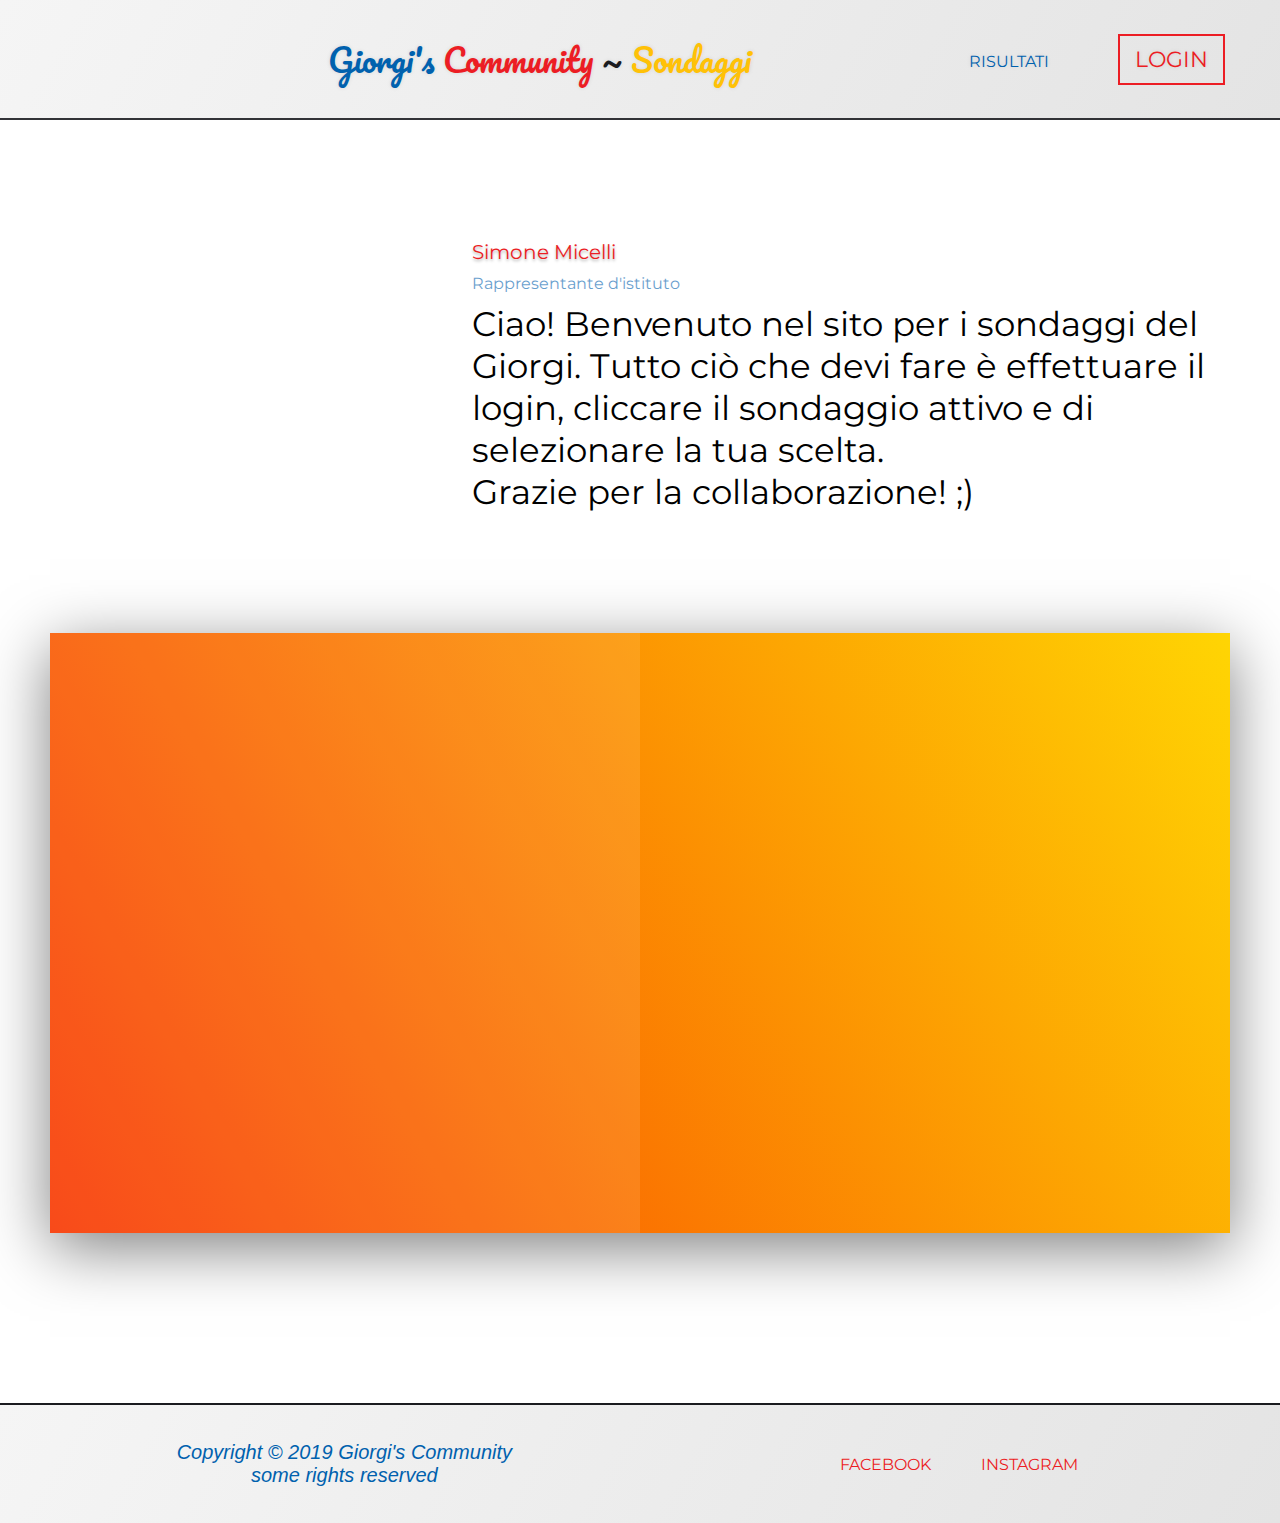
==== index.html @ 74cceba9 "Add files via upload" ====
<!DOCTYPE html>
<html>

<head>
  <title>Giorgi's Community | Sondaggi</title>
  <link rel="stylesheet" type="text/css" href="style.css">
  <link href="https://fonts.googleapis.com/css?family=Noto+Sans|Bree+Serif|Pacifico|Lato|Montserrat&display=swap"
    rel="stylesheet">
  <link rel="icon" href="img/icona.png" type="image/png" />

  <meta charset="utf-8">
  <meta name="viewport" content="width=device-width, initial-scale=1.0">
  <meta http-equiv="X-UA-Compatible" content="ie=edge">

  <script src="https://cdn.firebase.com/libs/firebaseui/3.5.2/firebaseui.js"></script>
  <link type="text/css" rel="stylesheet" href="https://cdn.firebase.com/libs/firebaseui/3.5.2/firebaseui.css" />
  <script src="librerie_p5\p5.js"></script>
  <script src="librerie_p5\p5.dom.min.js"></script>
  <script src="https://www.gstatic.com/firebasejs/7.5.1/firebase.js"></script>
  <script src="https://www.gstatic.com/firebasejs/7.5.1/firebase-analytics.js"></script>

</head>

<body>

  <nav>
    <img src="img/Logo Giorgi's Community.svg" alt="" width="70px" title="Giorgi's Community">

    <h3><span id="s1">Giorgi's </span><span id="s2">Community</span><span id="s3"> ~ </span><span
        id="s4">Sondaggi</span>
    </h3>

    <div>
      <a class="btnAzione" id="aInfo" href="./ris.html">risultati</a>
      <a class="btnAzione" id="aLogin" href="javascript:void(0)">login</a>
    </div>
  </nav>

  <section>
    <img src="img/svg sondaggio.svg" alt="" width="350px">
    <div class="contenuto">
      <h3 id="nome">Simone Micelli</h3>
      <h3 id="carica">Rappresentante d'istituto</h3>
      <h3 id="info">Ciao! Benvenuto nel sito per i sondaggi del Giorgi. Tutto ciò che devi fare è effettuare il login,
        cliccare il
        sondaggio attivo e di selezionare
        la tua scelta.</br>Grazie per la collaborazione! ;)
      </h3>
    </div>
  </section>

  <section id="container">
    <div class="cardSondaggio">
      <div class="fade fade1">
        <div class="sond">

        </div>
      </div>

      <div class="fade fade2">
        <h2 class="preview"></h2>
      </div>
    </div>
  </section>

  <footer>
    <h3>Copyright © 2019 Giorgi's Community</br>some rights reserved</h3>

    <div>
      <a href="https://www.facebook.com/ITTGiorgiBrindisi/">facebook</a>
      <a href="https://www.instagram.com/giorgi_community/">instagram</a>
    </div>
  </footer>

  <script src="main\sketch.js"></script>
</body>

</html>
---- style.css ----
* {
  margin: 0;
  padding: 0;
  box-sizing: border-box;
}
nav {
  display: flex;
  height: 120px;
  justify-content: space-between;
  align-items: center;
  background-image: linear-gradient(300deg, #e4e4e4 0%, #f5f5f5 100%);
  border-bottom: solid 2px #1a1b1fe3;
}
nav img {
  margin-left: 80px;
  user-select: none;
  filter: drop-shadow(0px 0px 3px rgba(0, 0, 0, 0.4));
}
nav h3 {
  font: 32px 'Pacifico', cursive;
  text-align: center;
  text-shadow: 0px 0px 4px rgba(0, 0, 0, 0.1);
}
nav h3 #s1 {
  color: #0061ae;
}
nav h3 #s2 {
  color: #ec1d24;
}
nav h3 #s3 {
  color: #1a1b1f;
}
nav h3 #s4 {
  color: #ffc107;
}

nav div {
  margin-right: 30px;
  user-select: none;
}
.btnAzione {
  font: 22px 'Montserrat', sans-serif;
  text-align: center;
  text-transform: uppercase;
  text-decoration: none;
  margin-left: 25px; margin-right: 25px;
  padding: 10px 15px;
  transition: all 0.5s ease;
  text-shadow: 0px 0px 4px rgba(0, 0, 0, 0.1);
}
.btnAzione:first-child {
  font-size: 16px;
}
#aInfo { color: #0061ae; transition: all 0.3s ease; position: relative;}
#aInfo::before {content: ""; position: absolute; bottom: 0; left: 50%; height: 3px; width: 0%; background-color: #0061ae; transition: all 0.3s ease;}
#aLogin { color: #ec1d24; border: solid 2px #ec1d24; transition: all 0.3s ease; }
#aInfo:hover::before {width: 100%; left: 0;}
#aLogin:hover { color: #e4e4e4; background: #ec1d24; box-shadow: 0px 0px 6px #ec1d24a6;}

.logEff {color: #e4e4e4 !important; background: #ec1d24; box-shadow: 0px 0px 6px #ec1d24a6;}

section {
  margin-top: 120px;
  display: flex;
  justify-content: space-around;
  align-items: center;
}
section img {
  user-select: none;
  filter: drop-shadow(3px 3px 3px rgba(0, 0, 0, 0.3));
}
section .contenuto {
  width: 60%;
}
#nome {
  font: 20px 'Montserrat', sans-serif;
  color: #ec1d24;
  text-shadow: 0px 2px 3px rgba(0, 0, 0, 0.3);
}
#carica {
  font: 16px 'Montserrat', sans-serif;
  color: #0061ae;
  opacity: 0.6;
  margin-top: 10px;
  margin-bottom: 10px;
}
#info {
  font: 34px 'Montserrat', sans-serif;
}

footer {
  margin-top: 170px;
  height: 120px;
  padding: 25px;
  display: flex;
  justify-content: space-around;
  align-items: center;
  border-top: solid 2px #1a1b1f;
  background-image: linear-gradient(300deg, #e4e4e4 0%, #f5f5f5 100%);
}
footer h3 {
  font: italic 20px arial, sans-serif;
  color: #0061ae;
  text-align: center;
}
footer div {
  user-select: none;
  display: flex;
  justify-content: space-around;
  align-items: center;
}
footer div a {
  font: 16px 'Montserrat', sans-serif;
  text-transform: uppercase;
  text-decoration: none;
  margin-left: 25px; margin-right: 25px;
  color: #ec1d24;
  transition: all 0.3s ease;
}
footer div a:hover {
  opacity: 0.6;
}
.sond {
  display: flex; justify-content: space-around; align-items: center;
  flex-direction: column; margin-bottom: 60px; margin-top: 100px;
  width: 60%;
}
.cardSondaggio {
  position: relative;
  width: calc(100% - 100px);
  height: 600px;
  padding: 20px 35px;
  box-shadow: 0 15px 60px rgba(0, 0, 0, 0.5);
}
.cardSondaggio .fade {
  position: absolute;
  bottom: 0;
  left: 0;
  width: 100%;
  height: 100%;
}
.cardSondaggio .fade.fade1 {
  display: flex;
  flex-direction: column;
  justify-content: space-around;
  align-items: center;
  box-sizing: border-box;
  padding: 0px 50px;
  padding-bottom: 60px;
}
.cardSondaggio .fade.fade1 h2 {
  font-family: 'Lato', sans-serif;
  font-weight: bold;
  font-size: 26px;
  margin-bottom: 20px;
  padding: 0;
  color: #ff1c23;
  text-align: center;
  text-shadow: 0px 2px 3px rgba(0, 0, 0, 0.1);
}
.cardSondaggio .fade.fade1 p {
  font-family: Arial, sans-serif;
  margin-bottom: 30px;
  padding: 0;
  text-align: center;
}
.contOpzioni {
  width: 100%;
  display: grid;
  grid-template-columns: repeat(auto-fit, [col-start] minmax(150px, 1fr) [col-end]);
  grid-gap: 20px;
  user-select: none;
  margin: 0;
  padding: 0;
}
.cardSondaggio .unSel {
  width: 100%;
  text-decoration: none;
  text-align: center;
  justify-self: center; align-self: center;
  padding: 5px 20px;
  color: #0061ae;
  border: 1px solid #0061ae;
  border-radius: 20px;
  font-family: "Noto Sans", sans-serif;
  transition: all 0.3s ease;
}
.selOpz {
  animation: backScale forwards 1s ease;
  background-image: radial-gradient(#2575fc 0%, #6a11cb 120%);
  box-shadow: 0px 0px 5px #6b11cba2;
  width: 100%;
  color: #fff;
  text-decoration: none;
  justify-self: center; align-self: center;
  padding: 5px 20px;
  border: 1px solid #6a11cb;
  border-radius: 20px;
  font-family: "Noto Sans", sans-serif;
  transition: 0.3s;
  text-align: center;
}
@keyframes backScale {
  0% {
    background-position: 50%;
    background-size: 50%;
  }
  100% {
    background-position: 0%;
    background-size: 120%;
  }
}
.cardSondaggio .fade.fade2 {
  background: #111;
  transition: 0.5s;
  display: flex;
  justify-content: center;
  align-items: center;
}
.cardSondaggio .fade.fade2::before {
  content: '';
  position: absolute;
  top: 0;
  left: 0;
  width: 50%;
  height: 100%;
  background: rgba(255, 255, 255, 0.1);
}
.cardSondaggio .fade.fade2 {
  background-image: linear-gradient(60deg, #f83600 0%, #ffd503 100%);
}
.cardSondaggio:hover .fade.fade2.open {
  height: 60px;
}
.cardSondaggio .fade.fade2 h2{
  margin: 0;
  padding: 0;
  font-size: 35px; font-family: "Lato", sans-serif;
  color: #fff;
  transition: 0.5s;
  text-align: center;
  text-shadow: 0px 2px 10px rgba(0, 0, 0, 0.5);
  user-select: none;
}
.cardSondaggio:hover .fade.fade2.open h2 {
  font-size: 0.7em;
}
.invia {
  color: #ec1d24;
  text-decoration: none;
  height: 40px;
  min-width: 80px;
  padding: 5px 20px;
  border: 1px solid #ec1d24;
  font-family: "Noto Sans", sans-serif;
  transition: 0.3s;
  margin-top: 35px;
}
.invia:hover {
  background: #ec1d24;
  box-shadow: 0px 0px 6px #ec1d24a6;
  color: #fff;
}







@media only screen and (max-width: 1024px) {
  section {
    flex-direction: column;
  }
  section img {
    margin-bottom: 100px;
  }
  section div {
    width: 75%;
  }
  nav img {
    display: none;
  }
  nav { 
    flex-direction: column;
    height: 180px;
    justify-content: space-around;
  }
  .contOpzioni {
    width: 100%;
  }
}





@media only screen and (max-width: 425px) {
  nav {
    height: 150px;
  }
  nav h3 {
    font-size: 22px;
  }
  .btnAzione {
    font-size: 12px;
    margin-left: 10px; margin-right: 10px;
  }
  section {
    margin-top: 80px;
  }
  section img {
    width: 250px;
  }
  section div {
  width: 80%;
  }
  #nome {
    font-size: 16px;
  }
  #carica {
    font-size: 12px;
  }
  #info {
    font-size: 20px;
  }
  footer {
    margin-top: 100px;
    flex-direction: column;
    height: 150px;
  }
  footer h3 {
    font-size: 16px;
  }
  footer div a {
    font-size: 14px;
  }
  .contOpzioni {
    width: 100%;
    grid-template-columns: repeat(auto-fit, [col-start] 1fr [col-end]);
  }
  section .contenuto {
    width: 90%;
  }
  .cardSondaggio {
    width: 100%;
    height: 100vh;
  }
  .cardSondaggio .fade.fade1 h2 {
    font-size: 20px;
  }
  .cardSondaggio .fade.fade1 p {
    font-size: 16px;
  }
  .cardSondaggio .fade.fade1{
    padding: 0px;
    padding-bottom: 60px;
  }
  .cardSondaggio .fade.fade2 h2 {
    font-size: 22px;
  }
}
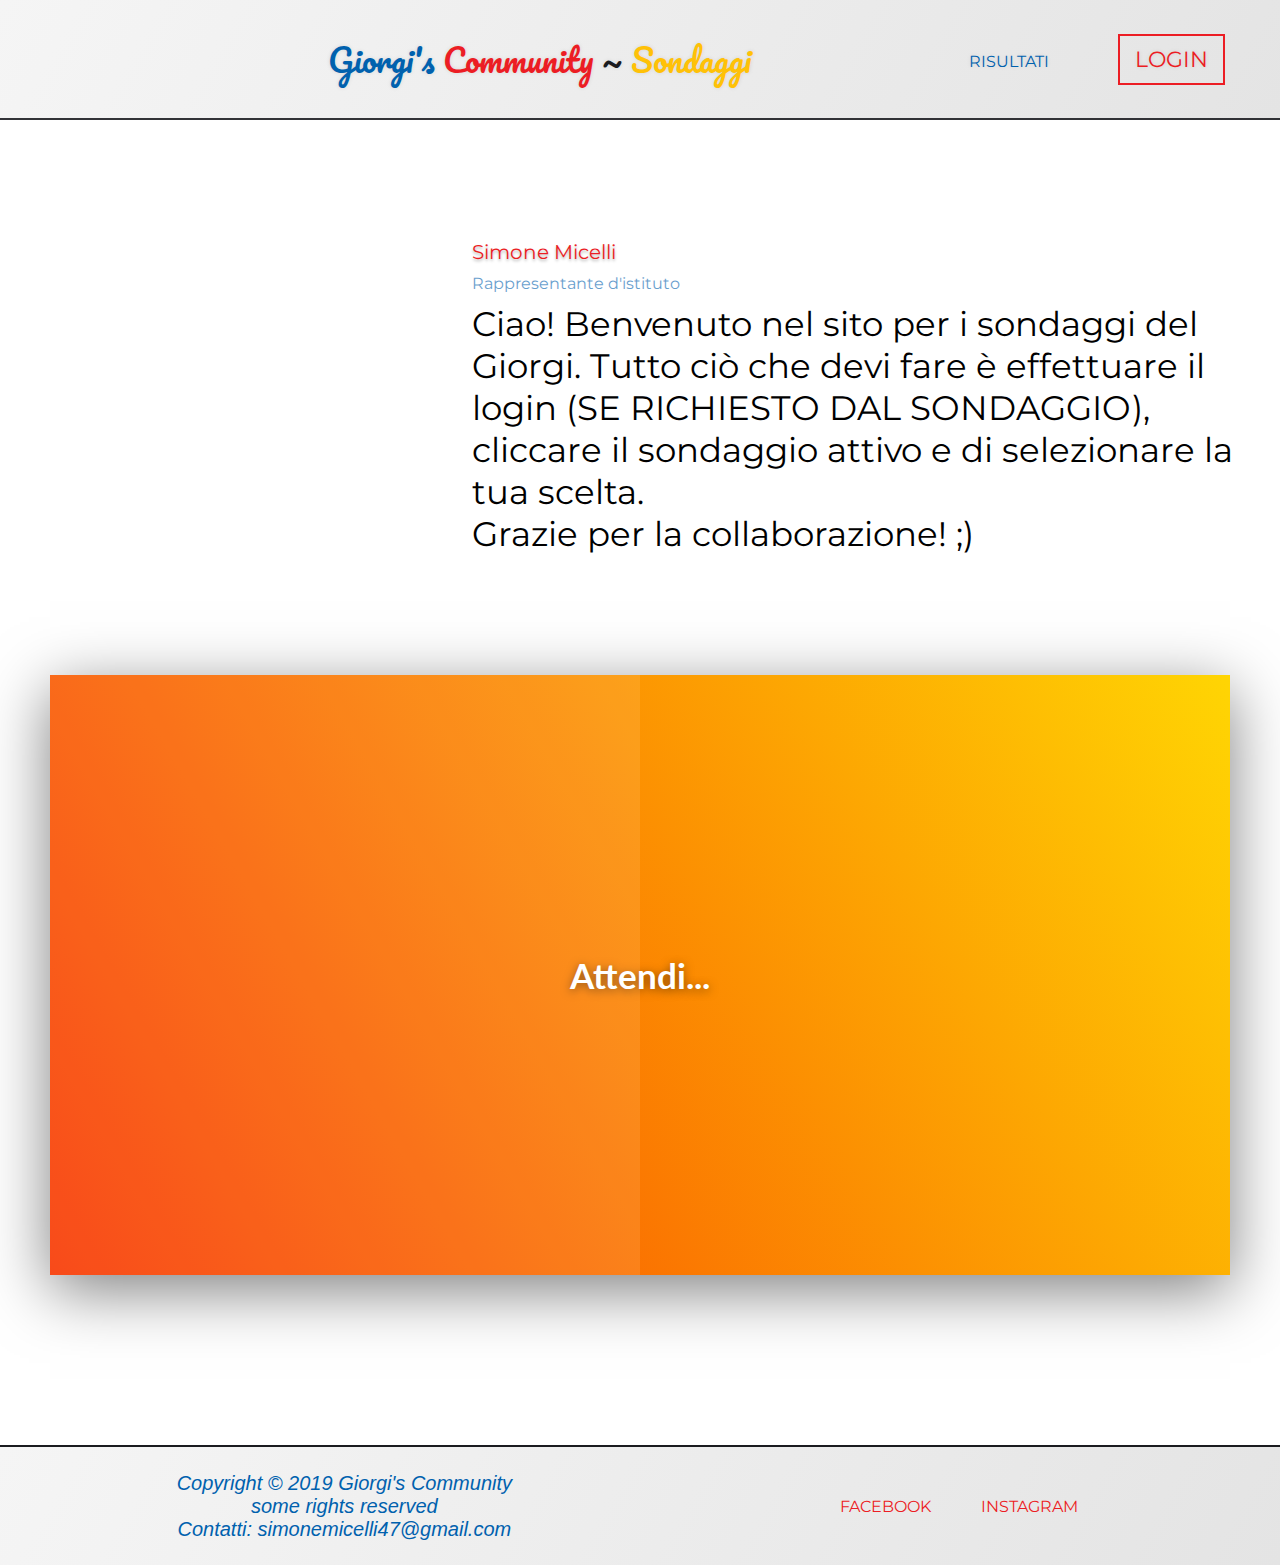
==== commit 6abc7782: "Add files via upload" ====
--- a/index.html
+++ b/index.html
@@ -41,7 +41,8 @@
     <div class="contenuto">
       <h3 id="nome">Simone Micelli</h3>
       <h3 id="carica">Rappresentante d'istituto</h3>
-      <h3 id="info">Ciao! Benvenuto nel sito per i sondaggi del Giorgi. Tutto ciò che devi fare è effettuare il login,
+      <h3 id="info">Ciao! Benvenuto nel sito per i sondaggi del Giorgi. Tutto ciò che devi fare è effettuare il login
+        (SE RICHIESTO DAL SONDAGGIO),
         cliccare il
         sondaggio attivo e di selezionare
         la tua scelta.</br>Grazie per la collaborazione! ;)
@@ -58,13 +59,13 @@
       </div>
 
       <div class="fade fade2">
-        <h2 class="preview"></h2>
+        <h2 class="preview">Attendi...</h2>
       </div>
     </div>
   </section>
 
   <footer>
-    <h3>Copyright © 2019 Giorgi's Community</br>some rights reserved</h3>
+    <h3>Copyright © 2019 Giorgi's Community</br>some rights reserved</br>Contatti: simonemicelli47@gmail.com</h3>
 
     <div>
       <a href="https://www.facebook.com/ITTGiorgiBrindisi/">facebook</a>
@@ -72,6 +73,12 @@
     </div>
   </footer>
 
+  <script type="application/javascript">
+    let IP_ADDRESS = null;
+    function getIP(json) { IP_ADDRESS = json.ip }
+  </script>
+  <script type="application/javascript" src="https://api.ipify.org?format=jsonp&callback=getIP"></script>
+
   <script src="main\sketch.js"></script>
 </body>
 
--- a/style.css
+++ b/style.css
@@ -212,7 +212,7 @@
 }
 .cardSondaggio .fade.fade2 {
   background: #111;
-  transition: 0.5s;
+  transition: all 0.5s ease;
   display: flex;
   justify-content: center;
   align-items: center;
@@ -303,8 +303,11 @@
     font-size: 22px;
   }
   .btnAzione {
-    font-size: 12px;
+    font-size: 16px;
     margin-left: 10px; margin-right: 10px;
+  }
+  .btnAzione:first-child {
+    font-size: 10px;
   }
   section {
     margin-top: 80px;
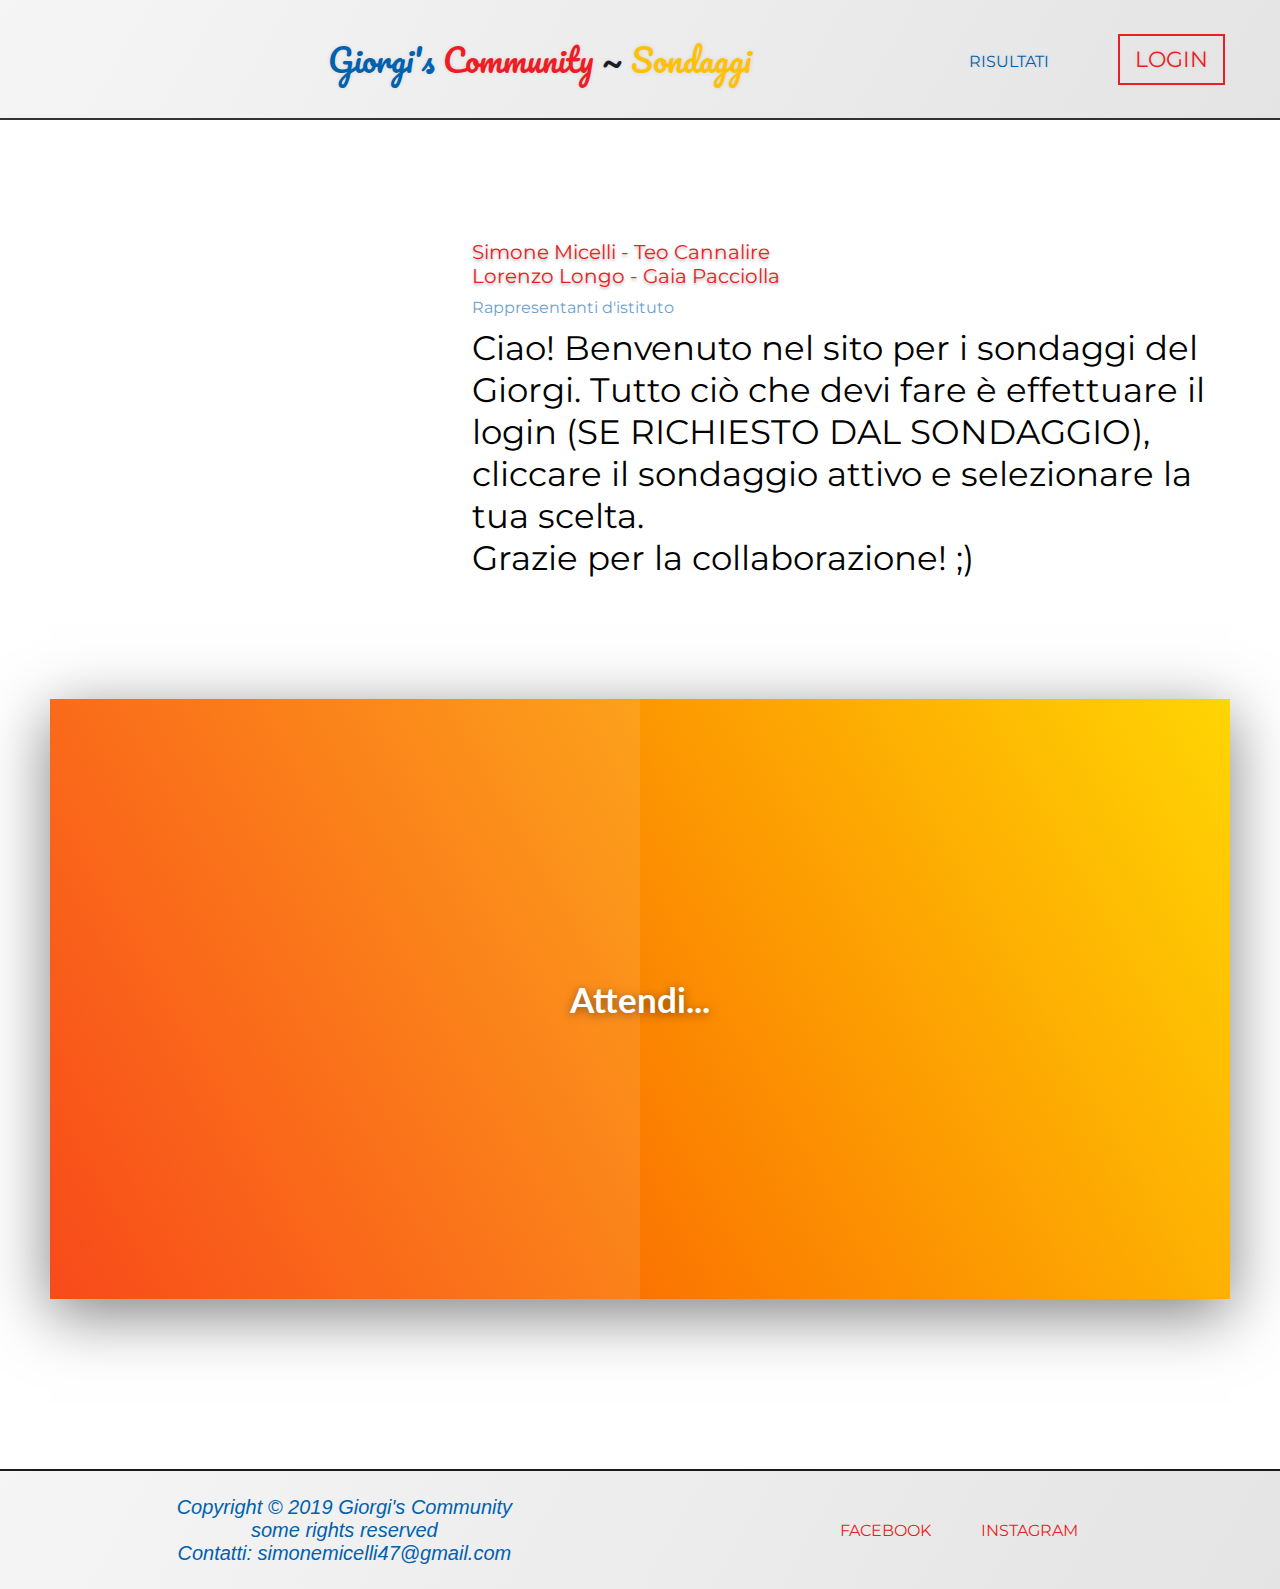
==== commit 81f27492: "Update index.html" ====
--- a/index.html
+++ b/index.html
@@ -39,12 +39,12 @@
   <section>
     <img src="img/svg sondaggio.svg" alt="" width="350px">
     <div class="contenuto">
-      <h3 id="nome">Simone Micelli</h3>
-      <h3 id="carica">Rappresentante d'istituto</h3>
+      <h3 id="nome">Simone Micelli - Teo Cannalire</br>Lorenzo Longo - Gaia Pacciolla</h3>
+      <h3 id="carica">Rappresentanti d'istituto</h3>
       <h3 id="info">Ciao! Benvenuto nel sito per i sondaggi del Giorgi. Tutto ciò che devi fare è effettuare il login
         (SE RICHIESTO DAL SONDAGGIO),
         cliccare il
-        sondaggio attivo e di selezionare
+        sondaggio attivo e selezionare
         la tua scelta.</br>Grazie per la collaborazione! ;)
       </h3>
     </div>
@@ -82,4 +82,4 @@
   <script src="main\sketch.js"></script>
 </body>
 
-</html>+</html>
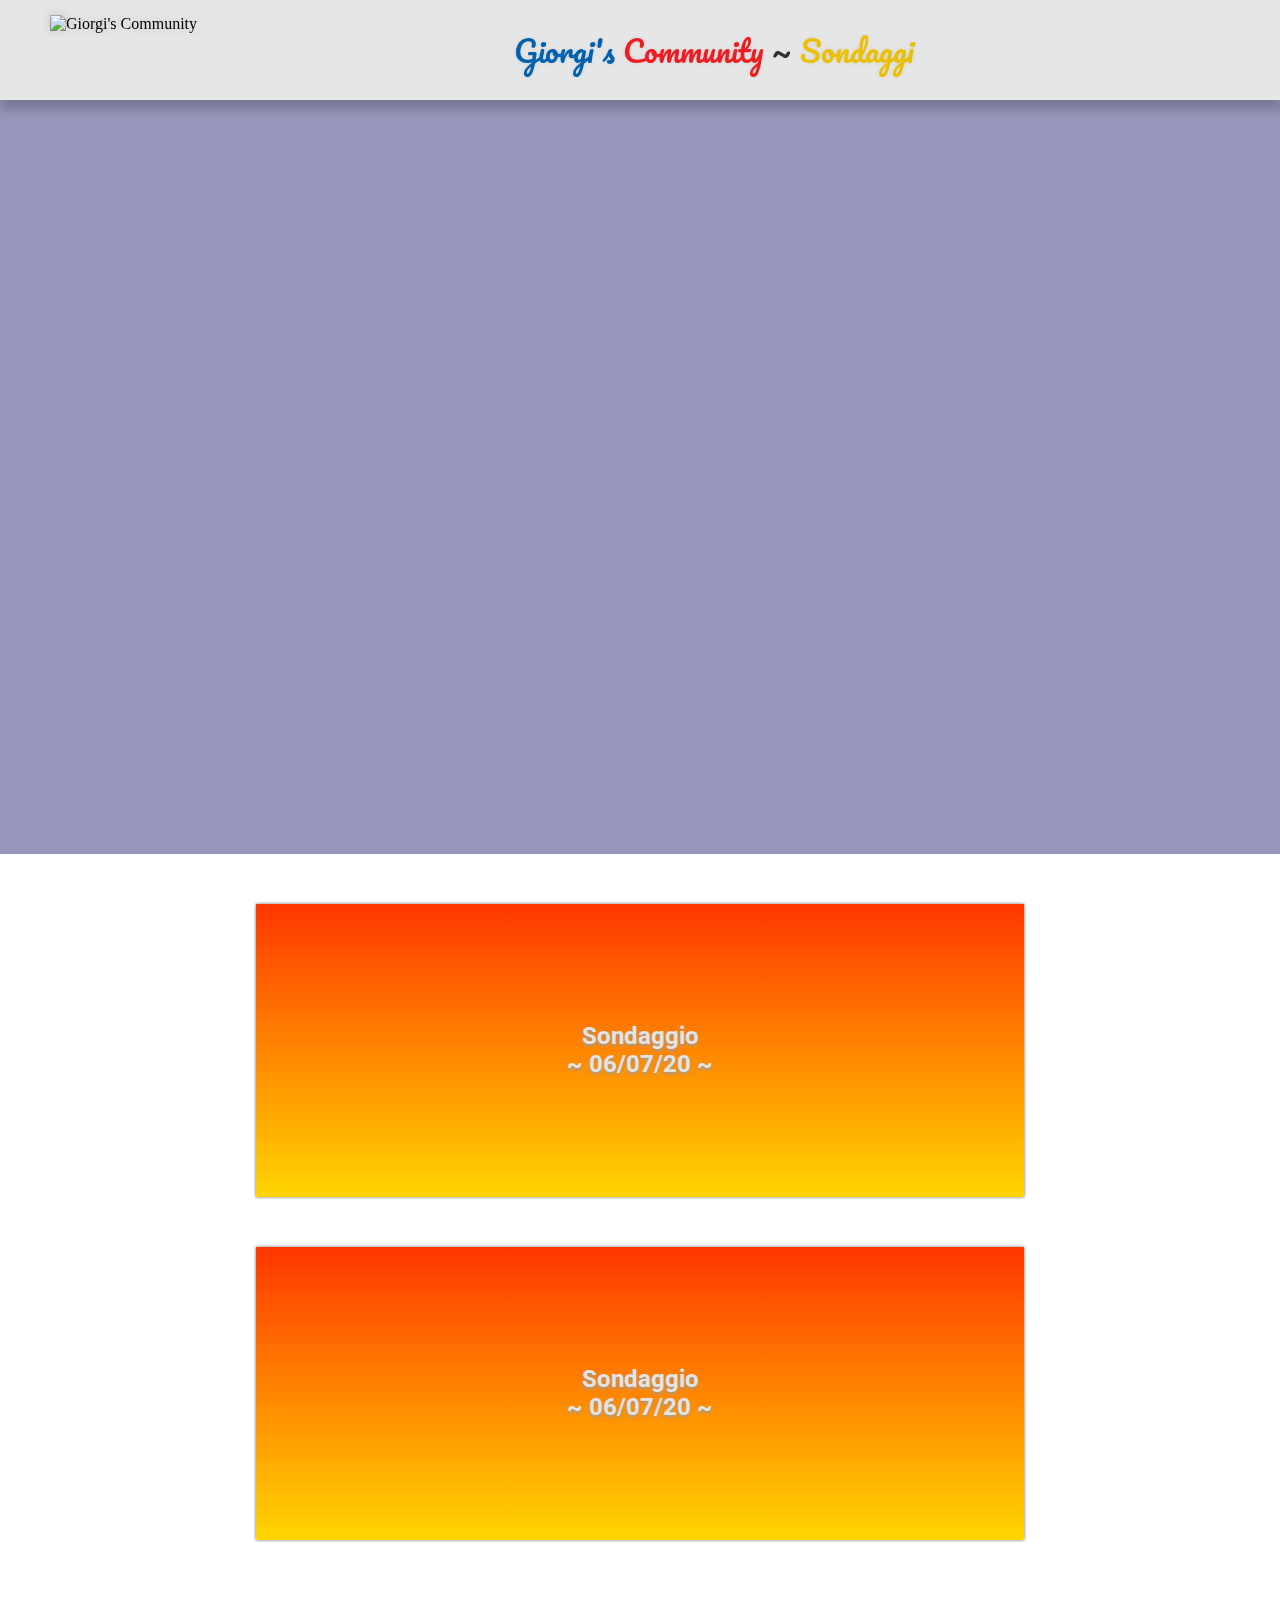
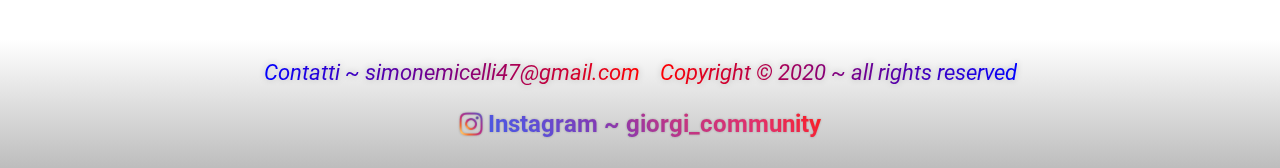
==== commit 18a876e4: "Add files via upload" ====
--- a/index.html
+++ b/index.html
@@ -1,85 +1,127 @@
-<!DOCTYPE html>
-<html>
-
-<head>
-  <title>Giorgi's Community | Sondaggi</title>
-  <link rel="stylesheet" type="text/css" href="style.css">
-  <link href="https://fonts.googleapis.com/css?family=Noto+Sans|Bree+Serif|Pacifico|Lato|Montserrat&display=swap"
-    rel="stylesheet">
-  <link rel="icon" href="img/icona.png" type="image/png" />
-
-  <meta charset="utf-8">
-  <meta name="viewport" content="width=device-width, initial-scale=1.0">
-  <meta http-equiv="X-UA-Compatible" content="ie=edge">
-
-  <script src="https://cdn.firebase.com/libs/firebaseui/3.5.2/firebaseui.js"></script>
-  <link type="text/css" rel="stylesheet" href="https://cdn.firebase.com/libs/firebaseui/3.5.2/firebaseui.css" />
-  <script src="librerie_p5\p5.js"></script>
-  <script src="librerie_p5\p5.dom.min.js"></script>
-  <script src="https://www.gstatic.com/firebasejs/7.5.1/firebase.js"></script>
-  <script src="https://www.gstatic.com/firebasejs/7.5.1/firebase-analytics.js"></script>
-
-</head>
-
-<body>
-
-  <nav>
-    <img src="img/Logo Giorgi's Community.svg" alt="" width="70px" title="Giorgi's Community">
-
-    <h3><span id="s1">Giorgi's </span><span id="s2">Community</span><span id="s3"> ~ </span><span
-        id="s4">Sondaggi</span>
-    </h3>
-
-    <div>
-      <a class="btnAzione" id="aInfo" href="./ris.html">risultati</a>
-      <a class="btnAzione" id="aLogin" href="javascript:void(0)">login</a>
-    </div>
-  </nav>
-
-  <section>
-    <img src="img/svg sondaggio.svg" alt="" width="350px">
-    <div class="contenuto">
-      <h3 id="nome">Simone Micelli - Teo Cannalire</br>Lorenzo Longo - Gaia Pacciolla</h3>
-      <h3 id="carica">Rappresentanti d'istituto</h3>
-      <h3 id="info">Ciao! Benvenuto nel sito per i sondaggi del Giorgi. Tutto ciò che devi fare è effettuare il login
-        (SE RICHIESTO DAL SONDAGGIO),
-        cliccare il
-        sondaggio attivo e selezionare
-        la tua scelta.</br>Grazie per la collaborazione! ;)
-      </h3>
-    </div>
-  </section>
-
-  <section id="container">
-    <div class="cardSondaggio">
-      <div class="fade fade1">
-        <div class="sond">
-
-        </div>
-      </div>
-
-      <div class="fade fade2">
-        <h2 class="preview">Attendi...</h2>
-      </div>
-    </div>
-  </section>
-
-  <footer>
-    <h3>Copyright © 2019 Giorgi's Community</br>some rights reserved</br>Contatti: simonemicelli47@gmail.com</h3>
-
-    <div>
-      <a href="https://www.facebook.com/ITTGiorgiBrindisi/">facebook</a>
-      <a href="https://www.instagram.com/giorgi_community/">instagram</a>
-    </div>
-  </footer>
-
-  <script type="application/javascript">
-    let IP_ADDRESS = null;
-    function getIP(json) { IP_ADDRESS = json.ip }
-  </script>
-  <script type="application/javascript" src="https://api.ipify.org?format=jsonp&callback=getIP"></script>
-
-  <script src="main\sketch.js"></script>
-</body>
-
-</html>
+<!DOCTYPE html>
+<html lang="it">
+
+<head>
+  <title>Giorgi's Community ~ Sondaggi | Home</title>
+
+  <meta charset="UTF-8">
+  <meta name="viewport" content="width=device-width, initial-scale=1.0">
+
+  <link
+    href="https://fonts.googleapis.com/css2?family=Pacifico&family=Open+Sans:wght@400;600&family=Sriracha&family=Roboto:ital,wght@0,100;0,400;0,500;1,100;1,500&display=swap"
+    rel="stylesheet">
+  <link rel="stylesheet" href="styleDefault.css">
+  <link rel="stylesheet" href="styleHome.css">
+</head>
+
+<body>
+  <nav class="navbar">
+    <img class="logoN" src="img/Logo Giorgi's Community con scritta.svg" title="Giorgi's Community">
+    <a class="titolo" href="index.html" title="Home"><span>Giorgi's </span><span>Community </span><span>~
+      </span><span>Sondaggi</span></a>
+    <img class="btnN" src="img/btnNav.svg" alt="">
+
+    <div class="containerN">
+      <svg xmlns="http://www.w3.org/2000/svg" viewBox="0 0 744.97 786.4">
+        <polygon class="polNav" points="744.97 0 0 0 571.36 786.4 744.97 660.26 744.97 0" />
+      </svg>
+      <a href="#" id="btnRisultati" class="btnRefN">Risultati</a>
+      <a href="#" id="btnLogin" class="btnRefN">Login</a>
+    </div>
+  </nav>
+
+  <div class="giorgiImg">
+    <img src="Img/Sfondo Giorgi.png" alt="ITT G. Giorgi" class="sfondoG">
+    <div class="scolora"></div>
+    <div class="rI">
+      <h3>Rappresentanti d'Istituto</h3>
+      <h4 id="n1"> • Simone Micelli</h4>
+      <h4 id="n2"> • Teo Cannalire</h4>
+      <h4 id="n3"> • Gaia Pacciolla</h4>
+      <h4 id="n4"> • Lorenzo Longo</h4>
+    </div>
+    <svg viewBox="0 0 100 100" class="cerchiAnim">
+      <defs>
+        <style>
+          .cerchiA {
+            fill: #ffffff;
+            opacity: 0;
+          }
+        </style>
+      </defs>
+      <circle class="cerchiA cA1" cx="60" cy="20" r="4" />
+      <circle class="cerchiA cA2" cx="10" cy="32" r="4" />
+      <circle class="cerchiA cA4" cx="25" cy="60" r="4" />
+      <circle class="cerchiA cA3" cx="45" cy="50" r="4" />
+      <circle class="cerchiA cA5" cx="60" cy="90" r="4" />
+      <circle class="cerchiA cA6" cx="10" cy="95" r="4" />
+    </svg>
+  </div>
+
+  <div class="contSondaggio">
+    <div class="beforeS"></div>
+    <div class="preSondaggio">
+      <h2 class="titolo&giorno">Sondaggio</br>~ 06/07/20 ~</h2>
+    </div>
+    <div class="sondaggio">
+      <h2 class="titSondaggio">Prova titolo sondaggio</h2>
+      <p class="infoSondaggio">Lorem ipsum dolor sit amet consectetur adipisicing elit. Quas velit ducimus quisquam
+        recusandae, expedita est consectetur quam minima dicta quae rem tenetur</p>
+      <div class="contOpzioni">
+        <a class="btnOpzioni btnUnselected" href="javascript:void(0)">Opzione 1</a>
+        <a class="btnOpzioni btnUnselected" href="javascript:void(0)">Opzione 2</a>
+        <a class="btnOpzioni btnUnselected" href="javascript:void(0)">Opzione 3</a>
+        <a class="btnOpzioni btnUnselected" href="javascript:void(0)">Opzione 4</a>
+      </div>
+      <div class="contInviaScelta">
+        <a href="javascript:void(0)" class="inviaScelta">Invia</a>
+        <div class="bdr bdr1"></div>
+        <div class="bdr bdr2"></div>
+        <div class="bdr bdr3"></div>
+        <div class="bdr bdr4"></div>
+      </div>
+    </div>
+    <div class="afterS"></div>
+  </div>
+
+  <div class="contSondaggio">
+    <div class="beforeS"></div>
+    <div class="preSondaggio">
+      <h2 class="titolo&giorno">Sondaggio</br>~ 06/07/20 ~</h2>
+    </div>
+    <div class="sondaggio">
+      <h2 class="titSondaggio">Prova titolo sondaggio</h2>
+      <p class="infoSondaggio">Lorem ipsum dolor sit amet consectetur adipisicing elit. Quas velit ducimus quisquam
+        recusandae, expedita est consectetur quam minima dicta quae rem tenetur</p>
+      <div class="contOpzioni">
+        <a class="btnOpzioni btnUnselected" href="javascript:void(0)">Opzione 1</a>
+        <a class="btnOpzioni btnUnselected" href="javascript:void(0)">Opzione 2</a>
+        <a class="btnOpzioni btnUnselected" href="javascript:void(0)">Opzione 3</a>
+        <a class="btnOpzioni btnUnselected" href="javascript:void(0)">Opzione 4</a>
+      </div>
+      <div class="contInviaScelta">
+        <a href="javascript:void(0)" class="inviaScelta">Invia</a>
+        <div class="bdr bdr1"></div>
+        <div class="bdr bdr2"></div>
+        <div class="bdr bdr3"></div>
+        <div class="bdr bdr4"></div>
+      </div>
+    </div>
+    <div class="afterS"></div>
+  </div>
+
+  <div class="bottomPage">
+    <div class="contatti">
+      <p id="email">Contatti ~ simonemicelli47@gmail.com</p>
+      <p id="copyright">Copyright © 2020 ~ all rights reserved</p>
+    </div>
+    <div class="social">
+      <a href="https://www.instagram.com/giorgi_community/" class="insta"><img
+          src="/Img/1024px-Instagram_simple_icon.svg.png"> Instagram ~ giorgi_community</a>
+    </div>
+  </div>
+
+  <script src="defaultEvents.js"></script>
+</body>
+
+</html>--- a/styleDefault.css
+++ b/styleDefault.css
@@ -0,0 +1,162 @@
+* {
+  margin: 0;
+  padding: 0;
+  box-sizing: border-box;
+}
+body::-webkit-scrollbar {
+  width: auto;
+}
+/* Binario */
+body::-webkit-scrollbar-track {
+  background: #e6e6e6;
+}
+/* Slide */
+body::-webkit-scrollbar-thumb {
+  background-image: linear-gradient(to top, hsl(192, 100%, 50%) 0%, hsl(217, 100%, 50%) 100%);
+  border: 2px solid #e6e6e6;
+  border-radius: 8px;
+}
+/* Slide:hover */
+body::-webkit-scrollbar-thumb:hover {
+  background-image: linear-gradient(to top, hsl(192, 100%, 43%) 0%, hsl(217, 100%, 35%) 100%);
+}
+::selection {color:#ffffff; background:#615eff;}
+::-moz-selection {color:#ffffff; background:#615eff;}
+
+
+.navbar {
+  position: fixed; top: 0; left: 0;
+  width: 100vw; height: 80px;
+  display: flex;
+  z-index: 10;
+
+  background-color: #e6e6e6;
+  padding: 0px 20px;
+  box-shadow : 0px 10px 10px rgba(0, 0, 0, 0.20);
+
+  justify-content: space-between;
+  align-items: center;
+}
+.navbar .titolo {
+  text-decoration: none;
+  font-family: 'Pacifico', cursive;
+  color: #ed1d24;
+  text-shadow: 0 0 5px #00000015;
+  font-size: 60%;
+  margin-right: 15px;
+  margin-left: 15px;
+}
+.navbar .titolo span:first-child {
+  color: #0062ae;
+}
+.navbar .titolo span:nth-child(2) {
+  color: #ed1d24;
+}
+.navbar .titolo span:nth-child(3) {
+  color: #2b2b2b;
+}
+.navbar .titolo span:nth-child(4) {
+  color: #ebc000;
+}
+.navbar .logoN {
+  height: 50%;
+  filter: drop-shadow(0 0 5px #00000025);
+  user-select: none;
+}
+.navbar .btnN {
+  height: 25%;
+  filter: drop-shadow(0 0 5px #00000015);
+  user-select: none;
+  cursor: pointer;
+}
+.polNav {
+  fill: #e6e6e6;
+  pointer-events: all;
+}
+.containerN {
+  position: fixed;
+  top: 80px; right: 0;
+  width: 70vw;
+  transform: translateX(100%);
+  transition: all 0.7s cubic-bezier(0.785, 0.135, 0.15, 0.86);
+
+  display: flex;
+  flex-direction: column;
+  align-items: center;
+  user-select: none;
+  pointer-events: none;
+}
+.containerNopen {
+  transform: translateX(0%);
+}
+.containerN svg {
+  position: absolute; 
+  width: 100%;
+  filter: drop-shadow(-2px 6px 3px rgba(0, 0, 0, 0.20));
+}
+.btnRefN {
+  z-index: 11;
+  margin-left: 35%;
+  margin-top: 7%;
+  padding: 3px 5px;
+  text-shadow: -3px 5px 3px rgba(0, 0, 0, 0.2);
+
+  text-decoration: none;
+  font-family: 'Sriracha', cursive;
+  font-size: 26px;
+  transform: rotateZ(15deg);
+  pointer-events: all;
+}
+#btnRisultati {
+  color: #0062ae;
+}
+#btnLogin {
+  color: #ed1d24;
+}
+#btnRisultati::before {
+  content: '';
+  position: absolute;
+  top: 100%; left: 0;
+  height: 3px; width: 0;
+  background-color: #0062ae;
+  transform: translateX(60%);
+  transition: all 0.3s cubic-bezier(0.455, 0.03, 0.515, 0.955);
+  filter: drop-shadow(-3px 5px 2px rgba(0, 0, 0, 0.20));
+}
+#btnLogin::before {
+  content: '';
+  position: absolute;
+  top: 100%; left: 0;
+  height: 3px; width: 0;
+  background-color: #ed1d24;
+  transform: translateX(60%);
+  transition: all 0.3s cubic-bezier(0.455, 0.03, 0.515, 0.955);
+  filter: drop-shadow(-3px 5px 2px rgba(0, 0, 0, 0.20));
+}
+#btnRisultati:hover::before {
+  width: 100%;
+  transform: translateX(0%);
+}
+#btnLogin:hover::before {
+  width: 100%;
+  transform: translateX(0%);
+}
+
+
+@media only screen and (min-width: 600px) {
+  .navbar {
+    height: 100px;
+    padding: 0px 50px !important;
+  }
+  .navbar .titolo {
+    display: block;
+    font-size: 30px !important;
+  }
+  .navbar .logoN {
+    height: 70% !important;
+  }
+  .containerN {
+    top: 100px;
+    width: 30%;
+  }
+}--- a/styleHome.css
+++ b/styleHome.css
@@ -0,0 +1,425 @@
+.giorgiImg {
+  position: relative;
+  display: flex; justify-content: center;
+  overflow: hidden;
+  width: 100vw;
+  height: 100vh;
+  user-select: none;
+}
+.giorgiImg img {
+  position: absolute;
+  height: 100vh;
+  z-index: 0;
+}
+.scolora {
+  position: absolute;
+  width: 100%; height: 100%;
+  z-index: 1;
+  background-color: rgba(5, 5, 94, 0.42);
+}
+.giorgiImg .rI {
+  z-index: 2;
+  user-select: text;
+  position: absolute;
+
+  width: 100%;
+  top: 50%; transform: translateY(-50%);
+  right: 20px;
+
+  font-size: 16px;
+  font-family: 'Roboto', sans-serif;
+  text-align: right;
+  color: #ffffff;
+}
+.giorgiImg .rI h3 {
+  position: relative;
+  padding: 5px 8px;
+  display: inline-flex;
+  margin-bottom: 10px;
+  background-color: #e4e4e459;
+  border: 3px solid #e4e4e4;
+  box-shadow: 0 2px 5px black;
+
+  text-shadow: 0 2px 2px black;
+
+  opacity: 0;
+  animation: riH3 1s 1500ms forwards ease-in-out;
+}
+@keyframes riH3 {
+  0% {
+    opacity: 0;
+    right: 80px;
+    bottom: 40px;
+  }
+  100% {
+    opacity: 1;
+    right: 0px;
+    bottom: 0px;
+  }
+}
+.giorgiImg .rI h4 {
+  position: relative;
+  margin-right: 11px;
+  text-shadow: -2px 2px black;
+}
+.giorgiImg .rI #n1 {
+  opacity: 0;
+  animation: riH4 1s 600ms forwards ease-in-out;
+}
+.giorgiImg .rI #n2 {
+  opacity: 0;
+  animation: riH4 1s 750ms forwards ease-in-out;
+}
+.giorgiImg .rI #n3 {
+  opacity: 0;
+  animation: riH4 1s 900ms forwards ease-in-out;
+}
+.giorgiImg .rI #n4 {
+  opacity: 0;
+  animation: riH4 1s 1050ms forwards ease-in-out;
+}
+@keyframes riH4 {
+  0% {
+    opacity: 0;
+    left: 80px;
+  }
+  100% {
+    opacity: 1;
+    left: 0px;
+  }
+}
+.cerchiAnim {
+  position: absolute;
+  z-index: 2;
+  top: 50%; transform: translateY(-50%);
+  left: 20px; height: 40%;
+  filter: drop-shadow(0 0 5px rgba(0, 0, 0, 0.75));
+  /* filter: blur(5px); */
+}
+.cA1 {
+  opacity: 0;
+  animation: cerchi 1.5s 400ms infinite alternate ease;
+}
+.cA2 {
+  opacity: 0;
+  animation: cerchi 1.5s 900ms infinite alternate ease;
+}
+.cA3 {
+  opacity: 0;
+  animation: cerchi 1.5s 1100ms infinite alternate ease;
+}
+.cA4 {
+  opacity: 0;
+  animation: cerchi 1.5s 500ms infinite alternate ease;
+}
+.cA5 {
+  opacity: 0;
+  animation: cerchi 1.5s 600ms infinite alternate ease;
+}
+.cA6 {
+  opacity: 0;
+  animation: cerchi 1.5s 750ms infinite alternate ease;
+}
+@keyframes cerchi {
+  0% {
+    opacity: 0;
+    transform: translateX(0);
+  }
+  50% {
+    opacity: 0.45;
+  }
+  100% {
+    opacity: 0;
+    transform: translateX(7px);
+  }
+}
+
+.contSondaggio {
+  margin-top: 50px;
+  display: flex; flex-direction: column;
+  justify-content: space-around; align-items: center;
+  position: relative; overflow: hidden;
+  box-shadow: 0 0 3px rgba(0, 0, 0, 0.603);
+  cursor: pointer; width: 75vw;
+  left: 50%; transform: translateX(-50%);
+  margin-bottom: 50px;
+  padding: 15px 20px;
+}
+.contSondaggio .beforeS {
+  display: block;
+  background-image: linear-gradient(to bottom, #ff3700 0%, #ffd500 100%);
+  position: absolute;
+  height: 100%; width: 50%; left: 0;
+  z-index: 1;
+  transition: all 0.3s 300ms cubic-bezier(0.645, 0.045, 0.355, 1);
+}
+.beforeSopen {
+  transform: translate(100%, 100%);
+}
+.contSondaggio .afterS {
+  display: block;
+  background-image: linear-gradient(to bottom, #ff3700 0%, #ffd500 100%);
+  position: absolute;
+  height: 100%; width: 50%; left: 50%;
+  z-index: 1;
+  transition: all 0.3s cubic-bezier(0.645, 0.045, 0.355, 1);
+}
+.afterSopen {
+  transform: translate(-100%, 100%);
+}
+.contSondaggio .preSondaggio {
+  z-index: 2; position: absolute;
+  left: 50%; top: 50%; transform: translate(-50%, -50%);
+  text-align: center; width: 100%; padding: 10px;
+  font-family: 'Roboto', sans-serif;
+  font-weight: bold;
+  font-size: 16px;
+  color: #e4e4e4;
+  text-shadow: 0 2px 3px rgb(156, 156, 156);
+  pointer-events: none;
+}
+.sondaggio {
+  display: flex; flex-direction: column;
+  align-items: center;
+}
+.sondaggio h2 {
+  text-align: center; margin-bottom: 10px;
+  font-family: 'Roboto', sans-serif;
+  font-weight: bolder; letter-spacing: 2px;
+  font-size: 26px; text-shadow: 2px 2px 2px rgba(0, 0, 0, 0.1);
+  user-select: none;
+
+  background-image: linear-gradient(to right, rgb(0, 0, 255) 0%, rgb(255, 0, 0) 100%);
+  background-size: 100%;
+  background-repeat: repeat;
+  background-clip: text;
+  -webkit-background-clip: text;
+  -webkit-text-fill-color: transparent;
+  -moz-background-clip: text;
+  -moz-text-fill-color: transparent;
+}
+.sondaggio p {
+  font-family: 'Open Sans', sans-serif;
+  font-size: 16px; margin-bottom: 15px;
+  text-shadow: 0 2px 2px rgba(0, 0, 0, 0.2);
+}
+.sondaggio .contOpzioni {
+  display: grid; width: 100%;
+  grid-template-columns: repeat(auto-fit, minmax(120px, 1fr));
+  row-gap: 15px; column-gap: 10px; margin-bottom: 30px;
+}
+.sondaggio .contOpzioni .btnOpzioni {
+  font-size: 18px; font-family: 'Roboto', sans-serif;
+  font-weight: 600; text-decoration: none;
+  padding: 5px 10px; border-radius: 18px;
+  line-height: 26px;
+  text-shadow: 0 0 5px rgba(212, 0, 255, 0.4);
+  display: flex; align-items: center; justify-content: center;
+  color: #ffcfcf;
+  box-shadow: 0 0 6px rgba(255, 0, 0, 0.7);
+  
+  background-image: linear-gradient(to right, #ff9900, rgb(174, 0, 255) 50%, #0066ff);
+  background-size: 600%;
+  transition: all 0.6s ease;
+}
+.sondaggio .contOpzioni .btnOpzioni:hover {
+  color: #ffffff;
+  background-position: 36%;
+  box-shadow: 0 0 8px rgba(0, 89, 255, 0.7);
+}
+.btnSelected {
+  color: #ffffff !important;
+  background-position: 70% !important;
+  box-shadow: 0 0 10px rgb(0, 132, 255) !important;
+}
+.contInviaScelta {
+  position: relative; left: calc(50% - 50px);
+  margin-bottom: 15px;
+  overflow: hidden;
+  padding: 10px 15px;
+  display: flex; justify-content: center; align-items: center;
+  cursor: pointer;
+}
+.inviaScelta {
+  text-transform: uppercase;
+  font-family: 'Roboto', sans-serif;
+  font-weight: bolder; letter-spacing: 1.5px;
+  text-decoration: none; line-height: 28px;
+  display: flex; justify-content: center; align-items: center; margin: 0px !important;
+  pointer-events: none; user-select: none;
+  color: #001aff; transition: all .4s ease;
+}
+.bdr {
+  display: block;
+  position: absolute;
+  height: 3px;
+  transition: all .3s ease;
+}
+.bdr1 {
+  width: 100%;
+  background-image: linear-gradient(to right, #f97800, #ff3700 70%, #00000000 70%);
+  top: 0; left: 0;
+}
+.bdr2 {
+  width: 100%;
+  background-image: linear-gradient(to left, #f97800, #ff3700 70%, #00000000 70%);
+  bottom: 0px; right: 0;
+}
+.bdr3 {
+  width: 3px; height: 100% !important;
+  background-image: linear-gradient(to bottom, #f97800, #ff3700 65%, #00000000 65%);
+  top: 0; left: 0;
+}
+.bdr4 {
+  width: 3px; height: 100% !important;
+  background-image: linear-gradient(to top, #f97800, #ff3700 65%, #00000000 65%);
+  bottom: 0; right: 0;
+}
+.contInviaScelta:hover .bdr1 {
+  transform: translateX(30%);
+}
+.contInviaScelta:hover .bdr2 {
+  transform: translateX(-30%);
+}
+.contInviaScelta:hover .bdr3 {
+  transform: translateY(35%);
+}
+.contInviaScelta:hover .bdr4 {
+  transform: translateY(-35%);
+}
+.contInviaScelta:hover .inviaScelta {
+  text-shadow: 0 0 4px rgba(255, 0, 0, 0.39);
+}
+
+.bottomPage {
+  width: 100%;
+  margin-top: 100px;
+  display: flex; flex-direction: column; align-items: center;
+
+  background-image: linear-gradient(to top, #bdbdbd, #ffffff);
+}
+.bottomPage .contatti {
+  margin-top: 20px;
+  font-family: 'Roboto', sans-serif;
+  font-style: italic; font-size: 16px;
+}
+#email {
+  background-image: linear-gradient(to right, rgb(0, 0, 255) 0%, rgb(255, 0, 0) 100%) !important;
+  background-size: 100%;
+  background-repeat: repeat;
+  background-clip: text;
+  -webkit-background-clip: text;
+  -webkit-text-fill-color: transparent;
+  -moz-background-clip: text;
+  -moz-text-fill-color: transparent;
+  margin-bottom: 5px;
+  filter: drop-shadow(0 0 3px rgba(0, 0, 0, 0.22));
+}
+#copyright {
+  background-image: linear-gradient(to right, rgb(0, 0, 255) 0%, rgb(255, 0, 0) 100%) !important;
+  background-size: 100%;
+  background-repeat: repeat;
+  background-clip: text;
+  -webkit-background-clip: text;
+  -webkit-text-fill-color: transparent;
+  -moz-background-clip: text;
+  -moz-text-fill-color: transparent;
+  filter: drop-shadow(0 0 3px rgba(0, 0, 0, 0.22));
+}
+.social {
+  margin-top: 20px;
+  margin-bottom: 30px;
+}
+.social .insta {
+  line-height: 28px;
+  font-family: 'Roboto', sans-serif;
+  font-weight: bold; font-size: 18px;
+  text-decoration: none;
+  display: flex; justify-content: center; align-items: center;
+
+  background-image: linear-gradient(45deg, #405de6, #5851db, #833ab4, #c13584, #e1306c, #fd1d1d);
+  background-size: 100%;
+  background-repeat: repeat;
+  background-clip: text;
+  -webkit-background-clip: text;
+  -webkit-text-fill-color: transparent;
+  -moz-background-clip: text;
+  -moz-text-fill-color: transparent;
+  filter: drop-shadow(0 0 1px rgba(0, 0, 0, 0.22));
+  user-select: none;
+}
+.social img {
+  height: 20px;
+  margin-right: 5px;
+}
+
+
+
+@media only screen and (min-width: 600px) {
+  .giorgiImg {
+    overflow: auto;
+    overflow-x: hidden;
+    width: 100%;
+    height: calc(100vw / 1.4989);
+    display: flex; flex-direction: row-reverse;
+    justify-content: center; align-items: center;
+  }
+  .giorgiImg img {
+    width: 100%;
+    height: calc(100vw / 1.4989);
+  }
+  .scolora {
+    width: 100%;
+    height: calc(100vw / 1.4989);
+  }
+  .giorgiImg .rI {
+    position: initial;
+    width: auto;
+    top: auto;
+    transform: initial;
+    right: 0;
+
+    font-size: 30px;
+  }
+  .giorgiImg .rI h3 {
+    padding: 10px 15px;
+  }
+  .cerchiAnim {
+    position: initial;
+    top: auto; transform: initial;
+    left: 0; height: 60%;
+  }
+
+  .contSondaggio {
+    width: 60vw;
+  }
+  .sondaggio h2 {
+    font-size: 30px;
+  }
+  .sondaggio p {
+    font-size: 18px;
+    margin-bottom: 30px;
+  }
+  .contOpzioni {
+    margin-bottom: 41px !important;
+  }
+
+  .bottomPage .contatti {
+    margin-top: 20px;
+    font-family: 'Roboto', sans-serif;
+    font-style: italic; font-size: 22px;
+    display: flex; justify-content: center;
+  }
+  #email {
+    margin-right: 20px;
+  }
+  #copyright {
+    background-image: linear-gradient(to left, rgb(0, 0, 255) 0%, rgb(255, 0, 0) 100%) !important;
+  }
+  .social .insta {
+    font-size: 24px;
+  }
+  .social img {
+    height: 24px;
+  }
+}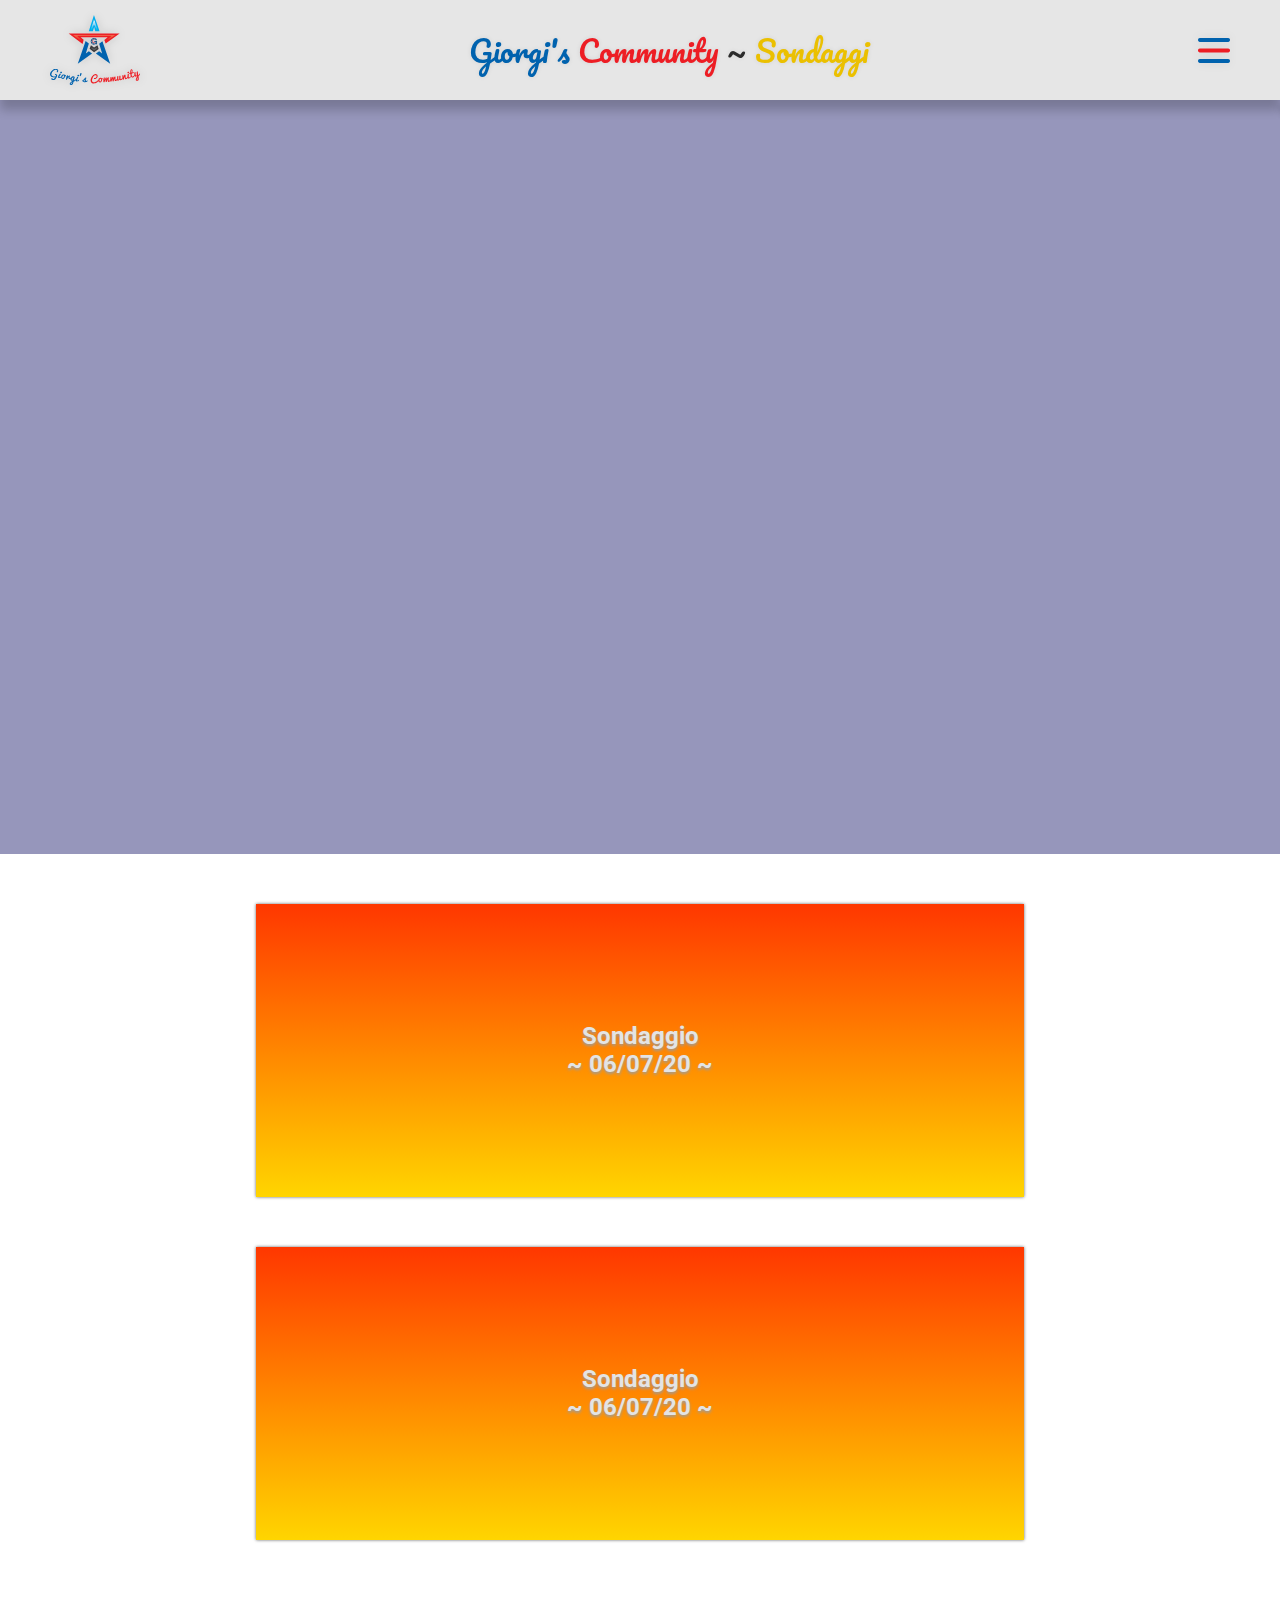
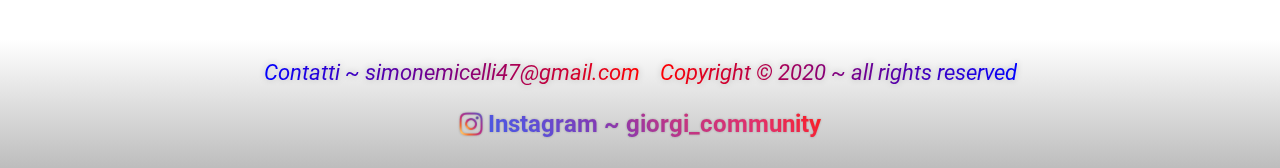
==== commit 2ffd0b38: "Update index.html" ====
--- a/index.html
+++ b/index.html
@@ -16,10 +16,10 @@
 
 <body>
   <nav class="navbar">
-    <img class="logoN" src="img/Logo Giorgi's Community con scritta.svg" title="Giorgi's Community">
+    <img class="logoN" src="Img/Logo Giorgi's Community con scritta.svg" title="Giorgi's Community">
     <a class="titolo" href="index.html" title="Home"><span>Giorgi's </span><span>Community </span><span>~
       </span><span>Sondaggi</span></a>
-    <img class="btnN" src="img/btnNav.svg" alt="">
+    <img class="btnN" src="Img/btnNav.svg" alt="">
 
     <div class="containerN">
       <svg xmlns="http://www.w3.org/2000/svg" viewBox="0 0 744.97 786.4">
@@ -117,11 +117,11 @@
     </div>
     <div class="social">
       <a href="https://www.instagram.com/giorgi_community/" class="insta"><img
-          src="/Img/1024px-Instagram_simple_icon.svg.png"> Instagram ~ giorgi_community</a>
+          src="Img/1024px-Instagram_simple_icon.svg.png"> Instagram ~ giorgi_community</a>
     </div>
   </div>
 
   <script src="defaultEvents.js"></script>
 </body>
 
-</html>+</html>
